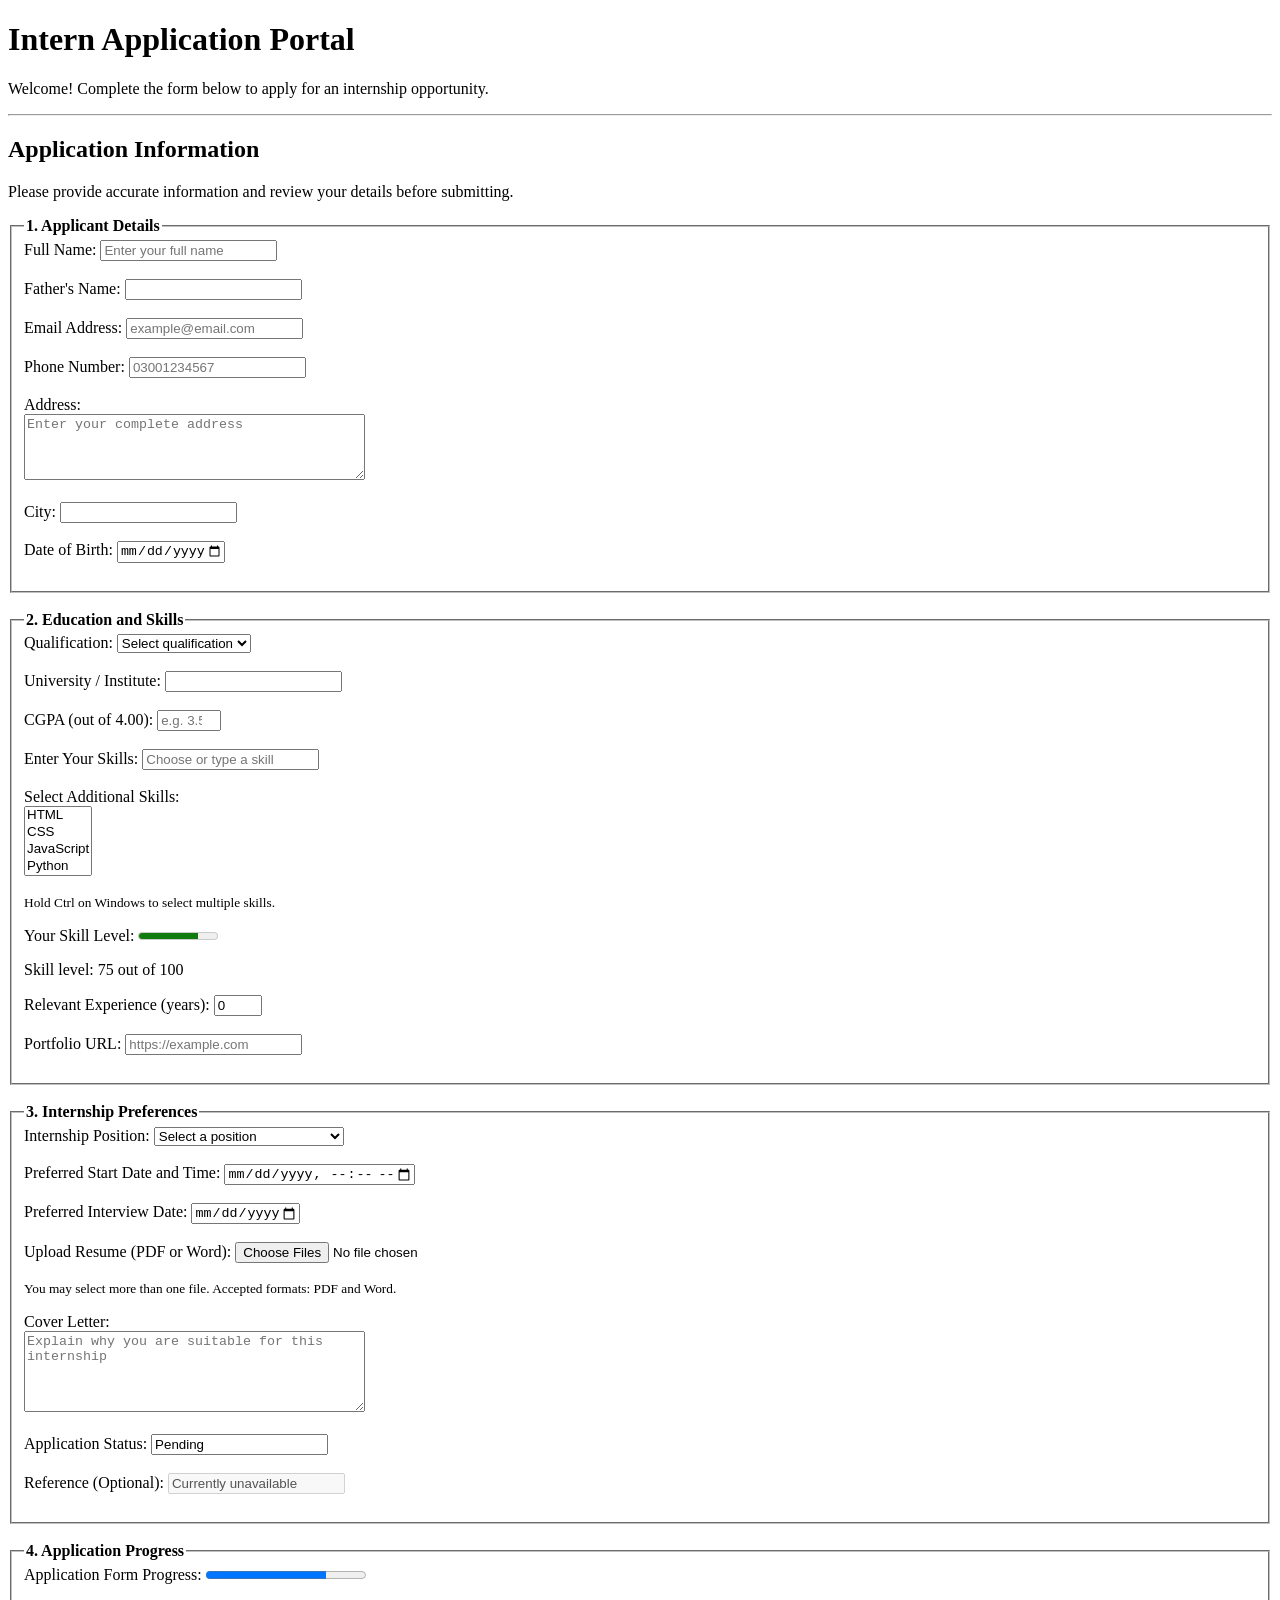
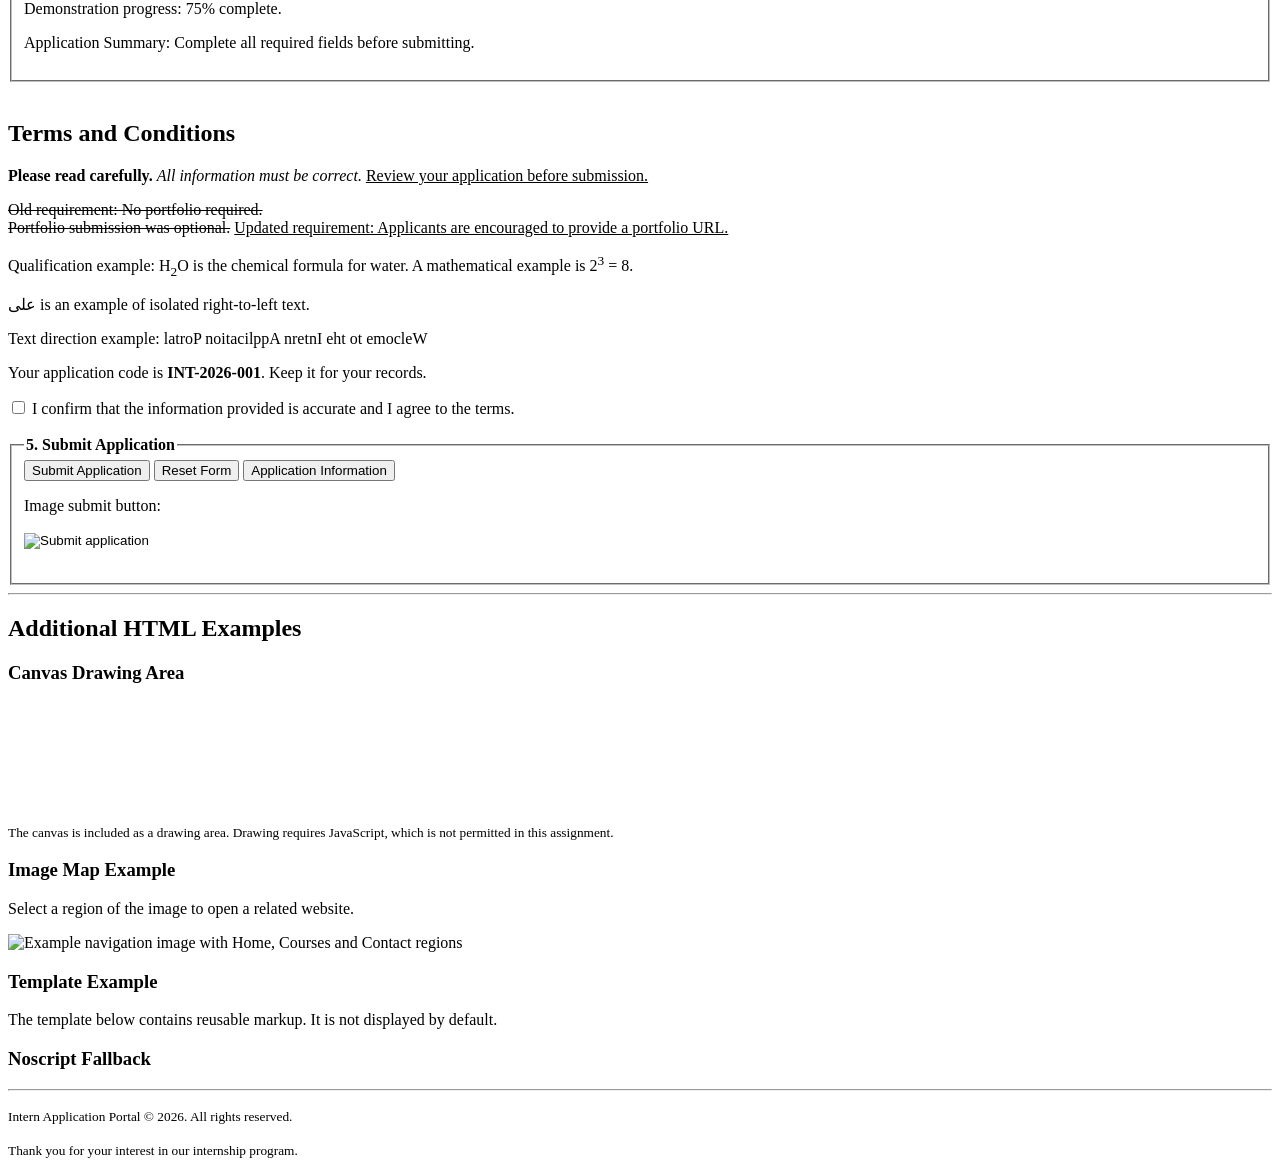
==== day-04-html-advanced-form/index.html @ ea76d7b1 "Create index.html" ====
<!DOCTYPE html>
<html lang="en">
<head>
    <meta charset="UTF-8">
    <meta name="viewport" content="width=device-width, initial-scale=1.0">
    <meta name="description" content="Internship application portal with advanced HTML form controls and validation.">
    <title>Intern Application Portal</title>
</head>

<body>

    <header>
        <h1>Intern Application Portal</h1>
        <p>Welcome! Complete the form below to apply for an internship opportunity.</p>
        <hr>
    </header>

    <main>

        <section>
            <h2>Application Information</h2>
            <p>Please provide accurate information and review your details before submitting.</p>

            <form action="#" method="get" autocomplete="on">

                <input type="hidden" name="application_code" value="INT-2026-001">

                <fieldset>
                    <legend><strong>1. Applicant Details</strong></legend>

                    <label for="fullname">Full Name:</label>
                    <input
                        type="text"
                        id="fullname"
                        name="fullname"
                        placeholder="Enter your full name"
                        minlength="3"
                        maxlength="50"
                        autocomplete="name"
                        required>
                    <br><br>

                    <label for="fathername">Father's Name:</label>
                    <input
                        type="text"
                        id="fathername"
                        name="fathername"
                        minlength="3"
                        maxlength="50"
                        required>
                    <br><br>

                    <label for="email">Email Address:</label>
                    <input
                        type="email"
                        id="email"
                        name="email"
                        placeholder="example@email.com"
                        autocomplete="email"
                        required>
                    <br><br>

                    <label for="phone">Phone Number:</label>
                    <input
                        type="tel"
                        id="phone"
                        name="phone"
                        placeholder="03001234567"
                        pattern="[0-9]{11}"
                        minlength="11"
                        maxlength="11"
                        autocomplete="tel"
                        title="Enter an 11-digit phone number."
                        required>
                    <br><br>

                    <label for="address">Address:</label>
                    <br>
                    <textarea
                        id="address"
                        name="address"
                        rows="4"
                        cols="40"
                        minlength="10"
                        maxlength="200"
                        placeholder="Enter your complete address"
                        autocomplete="street-address"
                        required></textarea>
                    <br><br>

                    <label for="city">City:</label>
                    <input
                        type="text"
                        id="city"
                        name="city"
                        autocomplete="address-level2"
                        required>
                    <br><br>

                    <label for="birthdate">Date of Birth:</label>
                    <input
                        type="date"
                        id="birthdate"
                        name="birthdate"
                        max="2008-12-31"
                        required>
                    <br><br>
                </fieldset>

                <br>

                <fieldset>
                    <legend><strong>2. Education and Skills</strong></legend>

                    <label for="degree">Qualification:</label>
                    <select id="degree" name="degree" required>
                        <option value="">Select qualification</option>
                        <option value="intermediate">Intermediate</option>
                        <option value="bachelors">Bachelor's Degree</option>
                        <option value="masters">Master's Degree</option>
                    </select>
                    <br><br>

                    <label for="university">University / Institute:</label>
                    <input
                        type="text"
                        id="university"
                        name="university"
                        minlength="3"
                        maxlength="100"
                        required>
                    <br><br>

                    <label for="cgpa">CGPA (out of 4.00):</label>
                    <input
                        type="number"
                        id="cgpa"
                        name="cgpa"
                        min="0"
                        max="4"
                        step="0.01"
                        placeholder="e.g. 3.50"
                        required>
                    <br><br>

                    <label for="skills">Enter Your Skills:</label>
                    <input
                        type="text"
                        id="skills"
                        name="skills"
                        list="skill-options"
                        placeholder="Choose or type a skill"
                        required>

                    <datalist id="skill-options">
                        <option value="HTML">
                        <option value="CSS">
                        <option value="JavaScript">
                        <option value="Python">
                        <option value="React">
                        <option value="Flutter">
                        <option value="SQL">
                    </datalist>
                    <br><br>

                    <label for="other-skills">Select Additional Skills:</label>
                    <br>
                    <select id="other-skills" name="other_skills" multiple size="4">
                        <option value="html">HTML</option>
                        <option value="css">CSS</option>
                        <option value="javascript">JavaScript</option>
                        <option value="python">Python</option>
                        <option value="react">React</option>
                        <option value="flutter">Flutter</option>
                    </select>
                    <p><small>Hold Ctrl on Windows to select multiple skills.</small></p>

                    <label for="skill-level">Your Skill Level:</label>
                    <meter
                        id="skill-level"
                        min="0"
                        max="100"
                        low="30"
                        high="70"
                        optimum="85"
                        value="75">75%</meter>
                    <p>Skill level: 75 out of 100</p>

                    <label for="experience">Relevant Experience (years):</label>
                    <input
                        type="number"
                        id="experience"
                        name="experience"
                        min="0"
                        max="10"
                        step="1"
                        value="0">
                    <br><br>

                    <label for="portfolio">Portfolio URL:</label>
                    <input
                        type="url"
                        id="portfolio"
                        name="portfolio"
                        placeholder="https://example.com"
                        maxlength="200">
                    <br><br>
                </fieldset>

                <br>

                <fieldset>
                    <legend><strong>3. Internship Preferences</strong></legend>

                    <label for="position">Internship Position:</label>
                    <select id="position" name="position" required>
                        <option value="">Select a position</option>
                        <option value="frontend">Frontend Developer</option>
                        <option value="backend">Backend Developer</option>
                        <option value="fullstack">Full Stack Developer</option>
                        <option value="flutter">Flutter Developer</option>
                        <option value="ai">AI / Machine Learning Intern</option>
                    </select>
                    <br><br>

                    <label for="start-date">Preferred Start Date and Time:</label>
                    <input
                        type="datetime-local"
                        id="start-date"
                        name="start_date"
                        min="2026-01-01T00:00"
                        max="2027-12-31T23:59"
                        required>
                    <br><br>

                    <label for="interview-date">Preferred Interview Date:</label>
                    <input
                        type="date"
                        id="interview-date"
                        name="interview_date"
                        min="2026-01-01"
                        max="2027-12-31">
                    <br><br>

                    <label for="resume">Upload Resume (PDF or Word):</label>
                    <input
                        type="file"
                        id="resume"
                        name="resume"
                        accept=".pdf,.doc,.docx"
                        multiple
                        required>
                    <p><small>You may select more than one file. Accepted formats: PDF and Word.</small></p>

                    <label for="cover-letter">Cover Letter:</label>
                    <br>
                    <textarea
                        id="cover-letter"
                        name="cover_letter"
                        rows="5"
                        cols="40"
                        minlength="20"
                        maxlength="1000"
                        placeholder="Explain why you are suitable for this internship"
                        required></textarea>
                    <br><br>

                    <label for="application-status">Application Status:</label>
                    <input
                        type="text"
                        id="application-status"
                        name="application_status"
                        value="Pending"
                        readonly>
                    <br><br>

                    <label for="reference">Reference (Optional):</label>
                    <input
                        type="text"
                        id="reference"
                        name="reference"
                        disabled
                        value="Currently unavailable">
                    <br><br>
                </fieldset>

                <br>

                <fieldset>
                    <legend><strong>4. Application Progress</strong></legend>

                    <label for="progress">Application Form Progress:</label>
                    <progress id="progress" value="75" max="100">75%</progress>
                    <p>Demonstration progress: 75% complete.</p>

                    <label for="application-result">Application Summary:</label>
                    <output id="application-result" name="application_result">
                        Complete all required fields before submitting.
                    </output>
                    <br><br>
                </fieldset>

                <br>

                <section>
                    <h2>Terms and Conditions</h2>

                    <p>
                        <b>Please read carefully.</b>
                        <i>All information must be correct.</i>
                        <u>Review your application before submission.</u>
                    </p>

                    <p>
                        <s>Old requirement: No portfolio required.</s>
                        <br>
                        <del>Portfolio submission was optional.</del>
                        <ins>Updated requirement: Applicants are encouraged to provide a portfolio URL.</ins>
                    </p>

                    <p>
                        Qualification example: H<sub>2</sub>O is the chemical formula for water.
                        A mathematical example is 2<sup>3</sup> = 8.
                    </p>

                    <p>
                        <bdi>علی</bdi> is an example of isolated right-to-left text.
                    </p>

                    <p>
                        Text direction example:
                        <bdo dir="rtl">Welcome to the Intern Application Portal</bdo>
                    </p>

                    <p>
                        Your application code is
                        <strong>INT-2026-001</strong>.
                        Keep it for your records.
                    </p>

                    <label for="terms">
                        <input
                            type="checkbox"
                            id="terms"
                            name="terms"
                            value="accepted"
                            required>
                        I confirm that the information provided is accurate and I agree to the terms.
                    </label>
                </section>

                <br>

                <fieldset>
                    <legend><strong>5. Submit Application</strong></legend>

                    <input type="submit" value="Submit Application">

                    <input type="reset" value="Reset Form">

                    <input
                        type="button"
                        value="Application Information">

                    <p>Image submit button:</p>

                    <input
                        type="image"
                        src="https://placehold.co/140x40/336699/FFFFFF?text=Apply+Now"
                        alt="Submit application"
                        width="140"
                        height="40">
                </fieldset>

            </form>
        </section>

        <hr>

        <section>
            <h2>Additional HTML Examples</h2>

            <h3>Canvas Drawing Area</h3>
            <canvas id="application-canvas" width="300" height="100">
                Your browser does not support the canvas element.
            </canvas>
            <p><small>The canvas is included as a drawing area. Drawing requires JavaScript, which is not permitted in this assignment.</small></p>

            <h3>Image Map Example</h3>
            <p>Select a region of the image to open a related website.</p>

            <img
                src="https://placehold.co/400x150/e0eaf5/222222?text=Home+%7C+Courses+%7C+Contact"
                alt="Example navigation image with Home, Courses and Contact regions"
                usemap="#portal-map"
                width="400"
                height="150">

            <map name="portal-map">
                <area
                    shape="rect"
                    coords="0,0,133,150"
                    href="https://www.example.com/"
                    alt="Home section"
                    target="_blank">

                <area
                    shape="rect"
                    coords="134,0,266,150"
                    href="https://www.example.org/"
                    alt="Courses section"
                    target="_blank">

                <area
                    shape="rect"
                    coords="267,0,400,150"
                    href="https://www.example.net/"
                    alt="Contact section"
                    target="_blank">
            </map>

            <h3>Template Example</h3>
            <p>The template below contains reusable markup. It is not displayed by default.</p>

            <template id="application-template">
                <article>
                    <h3>Application Information</h3>
                    <p>This is reusable application content.</p>
                </article>
            </template>

            <h3>Noscript Fallback</h3>
            <noscript>
                <p>JavaScript is disabled or unavailable. This portal uses HTML form controls without JavaScript.</p>
            </noscript>

        </section>

    </main>

    <footer>
        <hr>
        <p><small>Intern Application Portal &copy; 2026. All rights reserved.</small></p>
        <p><small>Thank you for your interest in our internship program.</small></p>
    </footer>

</body>
</html>
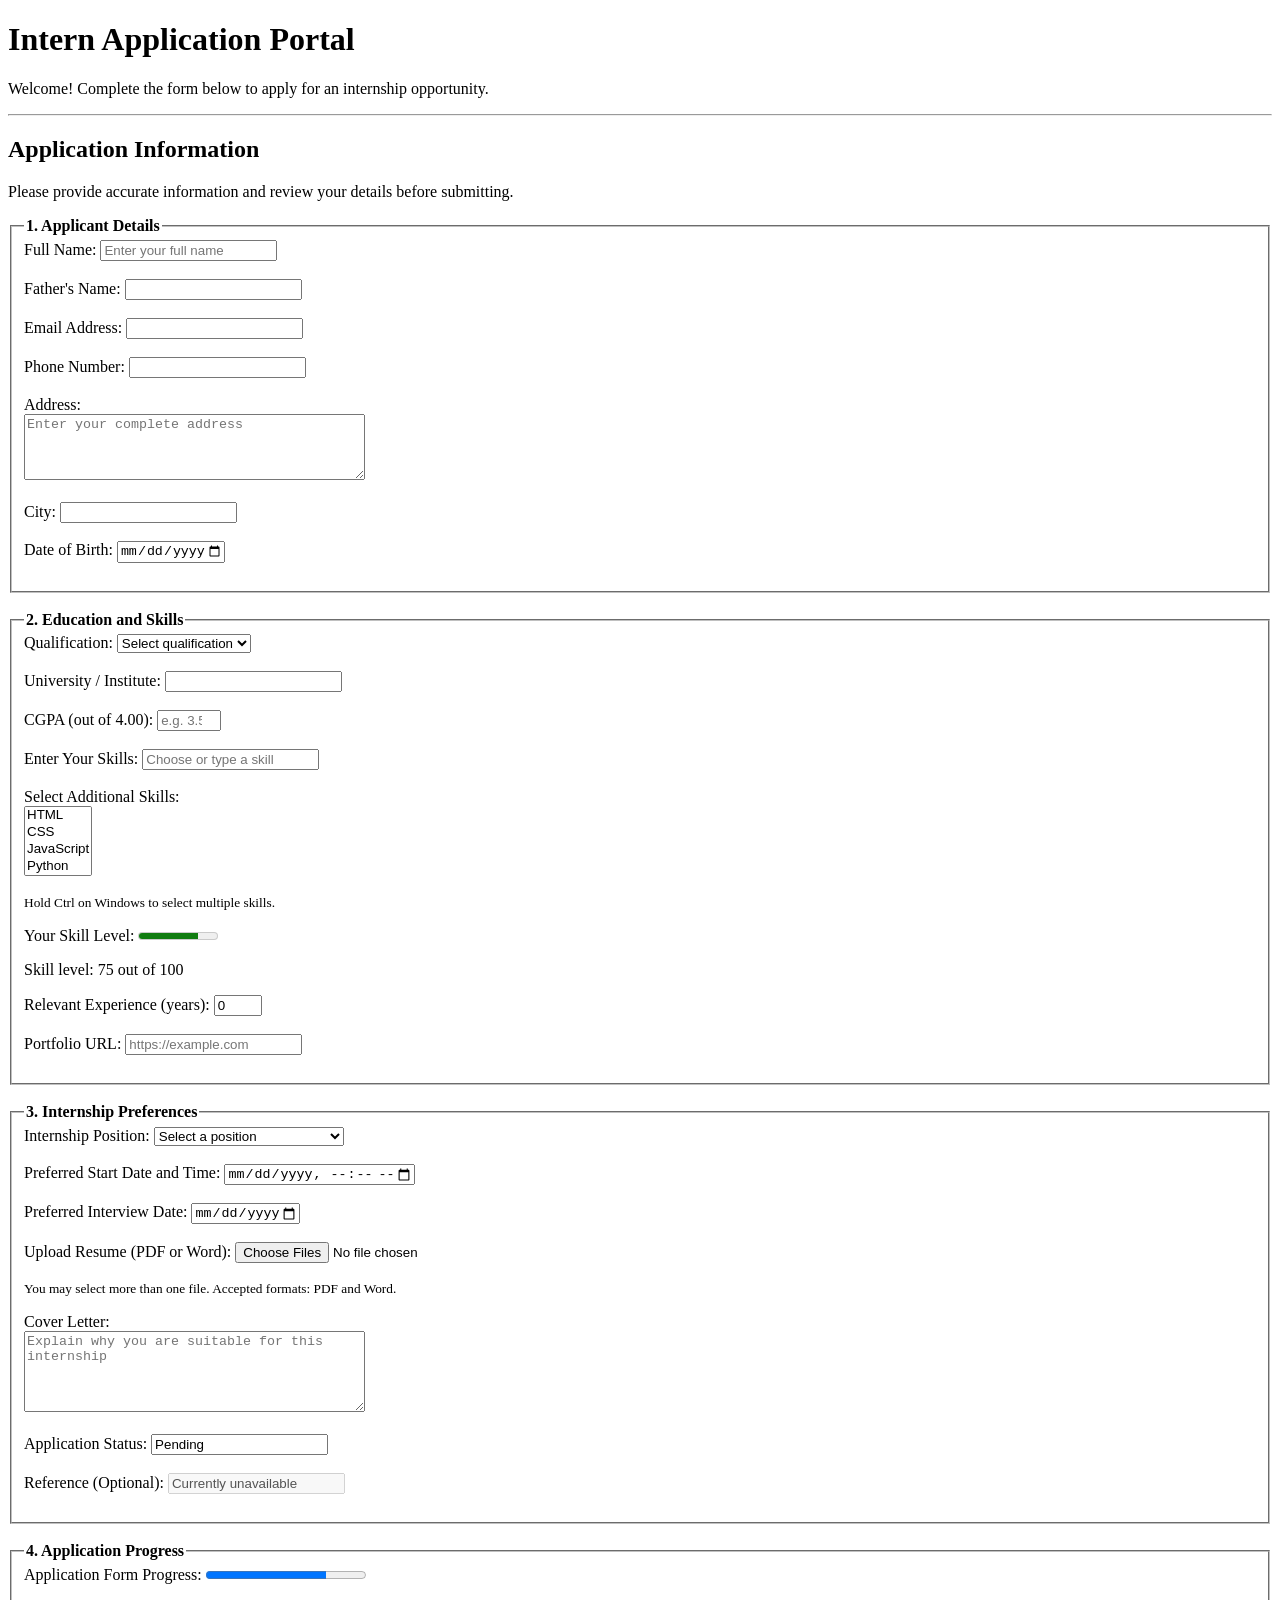
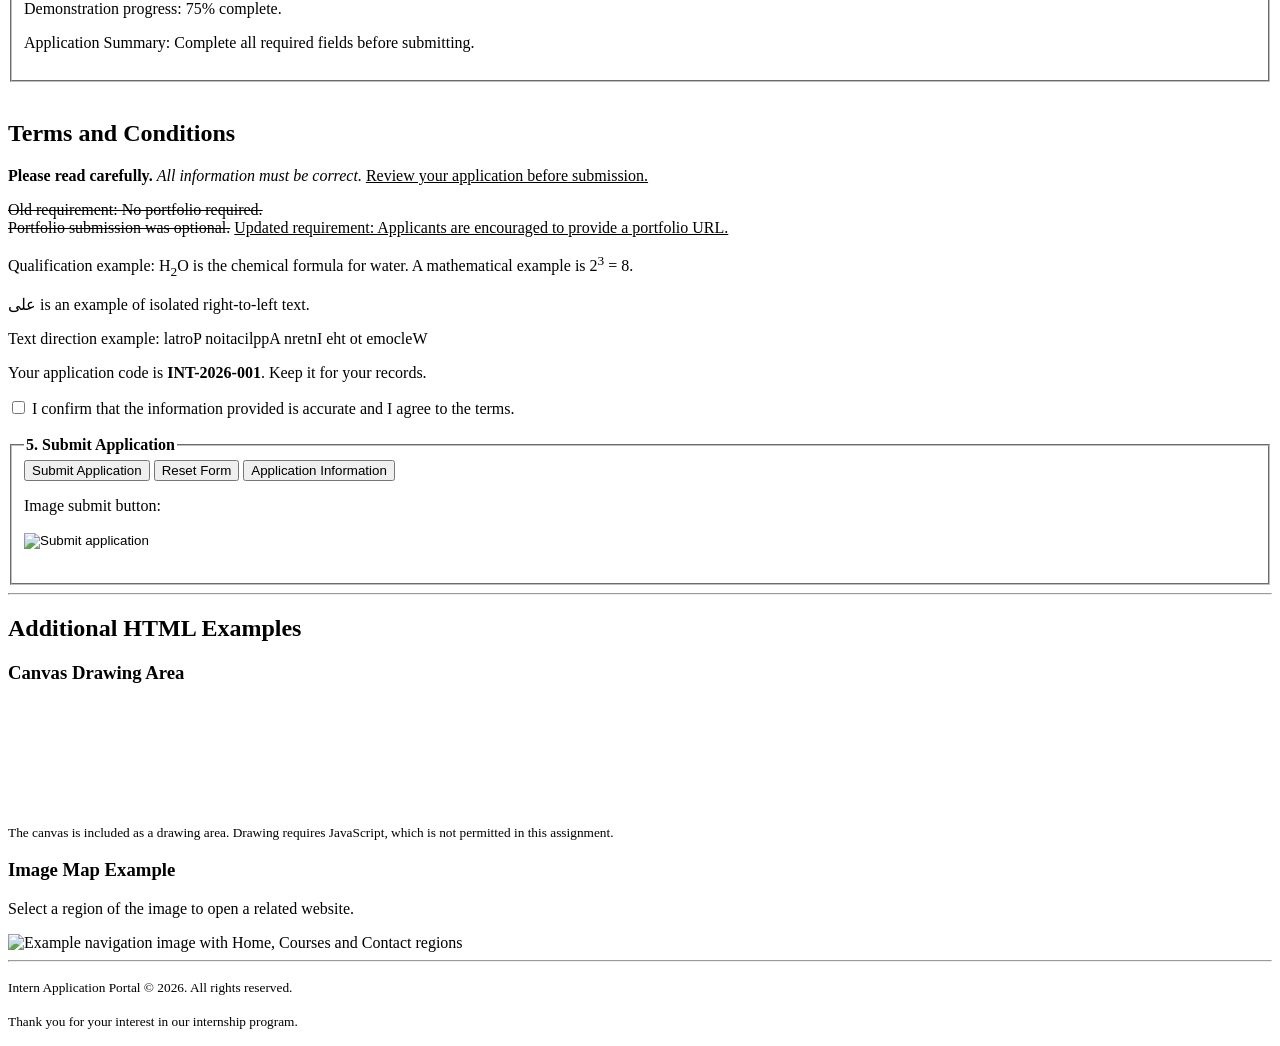
==== commit b0ceaa32: "Update index.html" ====
--- a/day-04-html-advanced-form/index.html
+++ b/day-04-html-advanced-form/index.html
@@ -1,10 +1,8 @@
-
 <!DOCTYPE html>
 <html lang="en">
 <head>
     <meta charset="UTF-8">
     <meta name="viewport" content="width=device-width, initial-scale=1.0">
-    <meta name="description" content="Internship application portal with advanced HTML form controls and validation.">
     <title>Intern Application Portal</title>
 </head>
 
@@ -37,7 +35,6 @@
                         placeholder="Enter your full name"
                         minlength="3"
                         maxlength="50"
-                        autocomplete="name"
                         required>
                     <br><br>
 
@@ -56,8 +53,6 @@
                         type="email"
                         id="email"
                         name="email"
-                        placeholder="example@email.com"
-                        autocomplete="email"
                         required>
                     <br><br>
 
@@ -66,11 +61,9 @@
                         type="tel"
                         id="phone"
                         name="phone"
-                        placeholder="03001234567"
                         pattern="[0-9]{11}"
                         minlength="11"
                         maxlength="11"
-                        autocomplete="tel"
                         title="Enter an 11-digit phone number."
                         required>
                     <br><br>
@@ -85,7 +78,6 @@
                         minlength="10"
                         maxlength="200"
                         placeholder="Enter your complete address"
-                        autocomplete="street-address"
                         required></textarea>
                     <br><br>
 
@@ -94,7 +86,6 @@
                         type="text"
                         id="city"
                         name="city"
-                        autocomplete="address-level2"
                         required>
                     <br><br>
 
@@ -356,9 +347,7 @@
                     <legend><strong>5. Submit Application</strong></legend>
 
                     <input type="submit" value="Submit Application">
-
                     <input type="reset" value="Reset Form">
-
                     <input
                         type="button"
                         value="Application Information">
@@ -375,9 +364,7 @@
 
             </form>
         </section>
-
         <hr>
-
         <section>
             <h2>Additional HTML Examples</h2>
 
@@ -419,31 +406,12 @@
                     alt="Contact section"
                     target="_blank">
             </map>
-
-            <h3>Template Example</h3>
-            <p>The template below contains reusable markup. It is not displayed by default.</p>
-
-            <template id="application-template">
-                <article>
-                    <h3>Application Information</h3>
-                    <p>This is reusable application content.</p>
-                </article>
-            </template>
-
-            <h3>Noscript Fallback</h3>
-            <noscript>
-                <p>JavaScript is disabled or unavailable. This portal uses HTML form controls without JavaScript.</p>
-            </noscript>
-
         </section>
-
     </main>
-
     <footer>
         <hr>
         <p><small>Intern Application Portal &copy; 2026. All rights reserved.</small></p>
         <p><small>Thank you for your interest in our internship program.</small></p>
     </footer>
-
 </body>
 </html>
